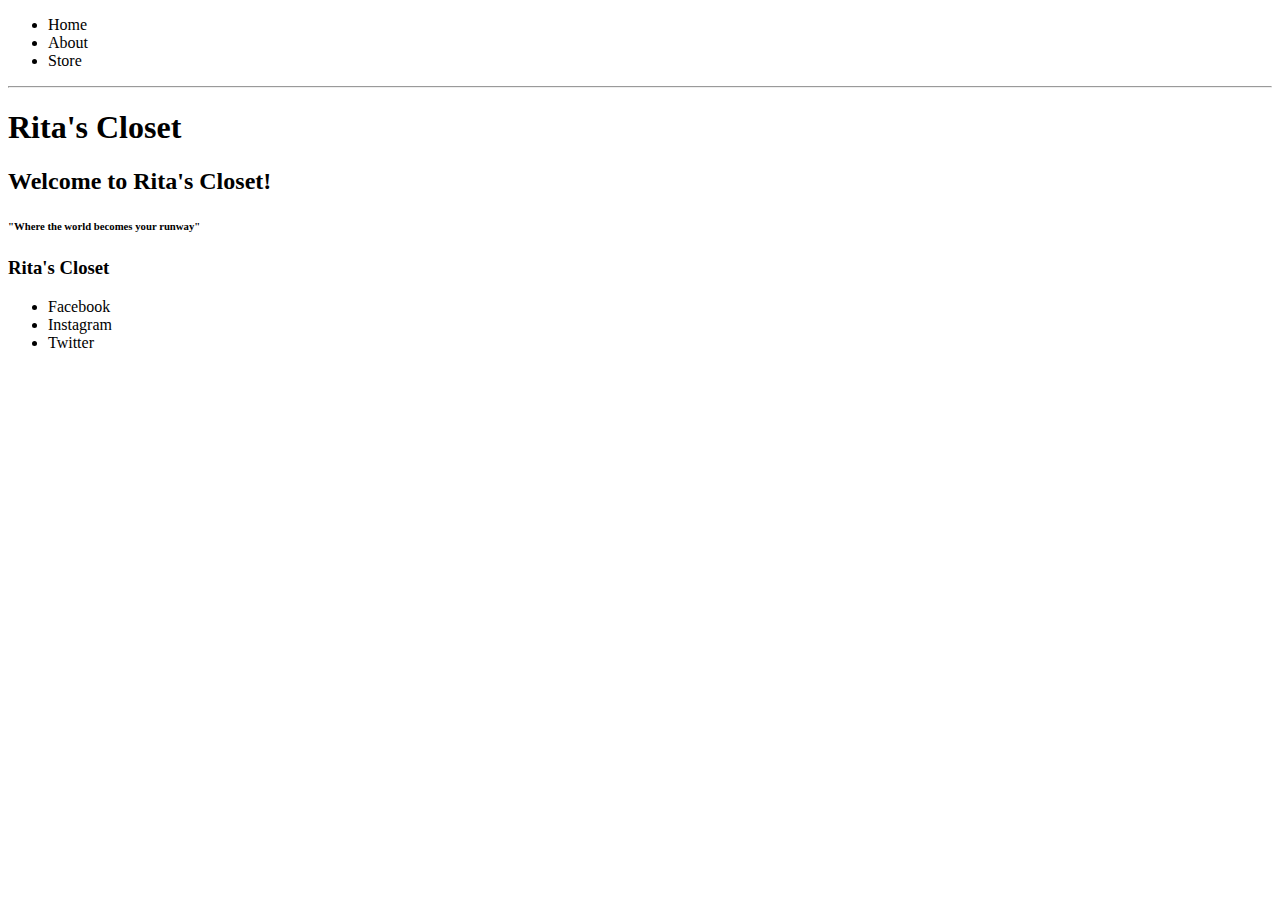
==== index.html @ 2bf012ec "starting mock site for Rita" ====
<!DOCTYPE html>
<!--[if lt IE 7]>      <html class="no-js lt-ie9 lt-ie8 lt-ie7"> <![endif]-->
<!--[if IE 7]>         <html class="no-js lt-ie9 lt-ie8"> <![endif]-->
<!--[if IE 8]>         <html class="no-js lt-ie9"> <![endif]-->
<!--[if gt IE 8]>      <html class="no-js"> <!--<![endif]-->
<html>

<head>
    <meta charset="utf-8">
    <meta http-equiv="X-UA-Compatible" content="IE=edge">
    <title>Rita's Closet-Home</title>
    <meta name="description" content="">
    <meta name="viewport" content="width=device-width, initial-scale=1">
    <link rel="stylesheet" href="style.css">
</head>

<body>
    <!--[if lt IE 7]>
            <p class="browsehappy">You are using an <strong>outdated</strong> browser. Please <a href="#">upgrade your browser</a> to improve your experience.</p>
        <![endif]-->
    <header>
        <nav>
            <ul>
                <li>Home</li>
                <li>About</li>
                <li>Store</li>
            </ul>
        </nav>
        <hr>
        <h1>Rita's Closet</h1>

    </header>
    <section>
        <h2>Welcome to Rita's Closet!</h2>
        <h6>"Where the world becomes your runway"</h6>

    </section>
    <footer>
        <h3>Rita's Closet</h3>
        <ul>
            <li>Facebook</li>
            <li>Instagram</li>
            <li>Twitter</li>
        </ul>
    </footer>

    <script src="script.js" async defer></script>
</body>

</html>
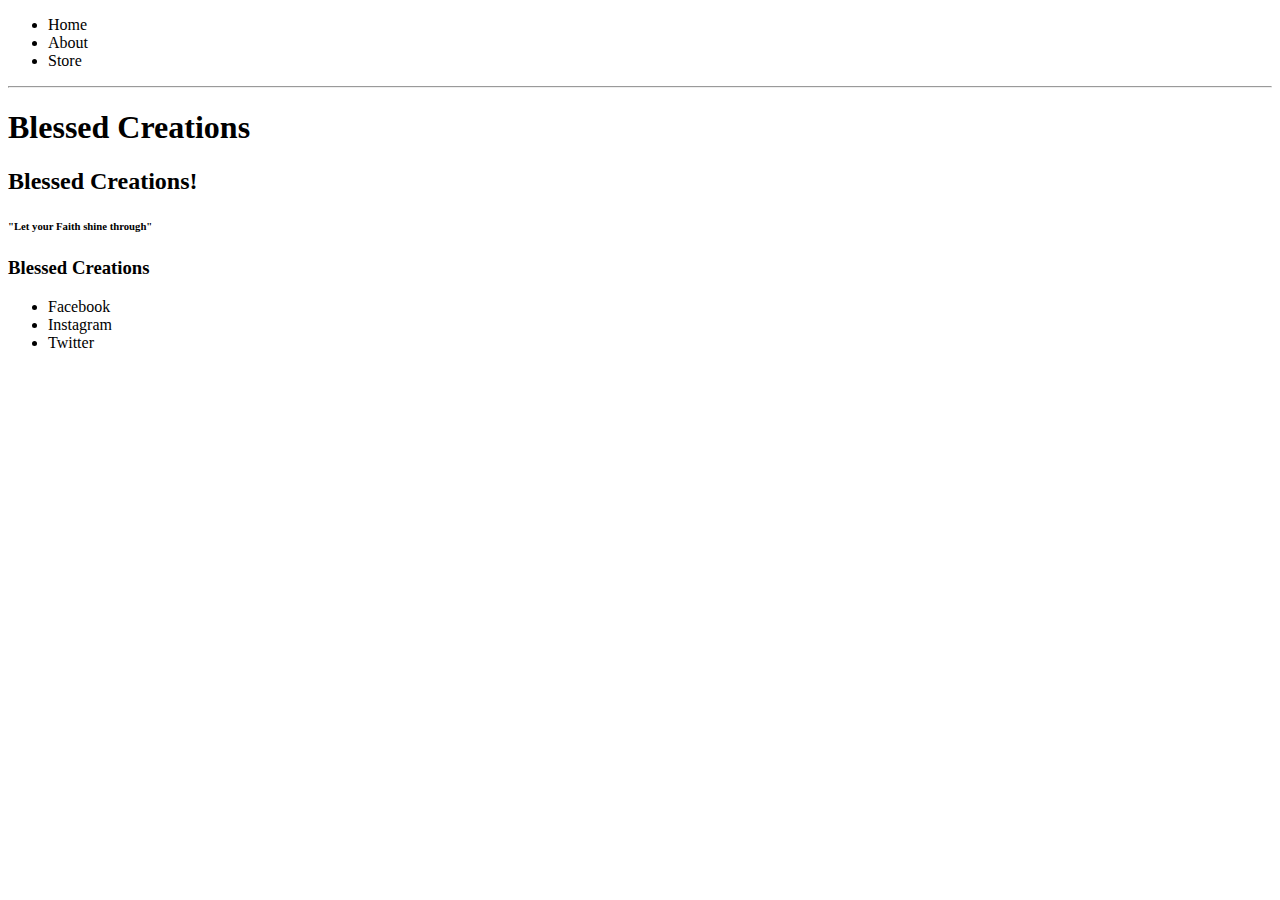
==== commit edfa8fc8: "added new photos and changed name to blessed creations" ====
--- a/index.html
+++ b/index.html
@@ -8,7 +8,7 @@
 <head>
     <meta charset="utf-8">
     <meta http-equiv="X-UA-Compatible" content="IE=edge">
-    <title>Rita's Closet-Home</title>
+    <title>Blessed Creations-Home</title>
     <meta name="description" content="">
     <meta name="viewport" content="width=device-width, initial-scale=1">
     <link rel="stylesheet" href="style.css">
@@ -27,16 +27,16 @@
             </ul>
         </nav>
         <hr>
-        <h1>Rita's Closet</h1>
+        <h1>Blessed Creations</h1>
 
     </header>
     <section>
-        <h2>Welcome to Rita's Closet!</h2>
-        <h6>"Where the world becomes your runway"</h6>
+        <h2>Blessed Creations!</h2>
+        <h6>"Let your Faith shine through"</h6>
 
     </section>
     <footer>
-        <h3>Rita's Closet</h3>
+        <h3>Blessed Creations</h3>
         <ul>
             <li>Facebook</li>
             <li>Instagram</li>
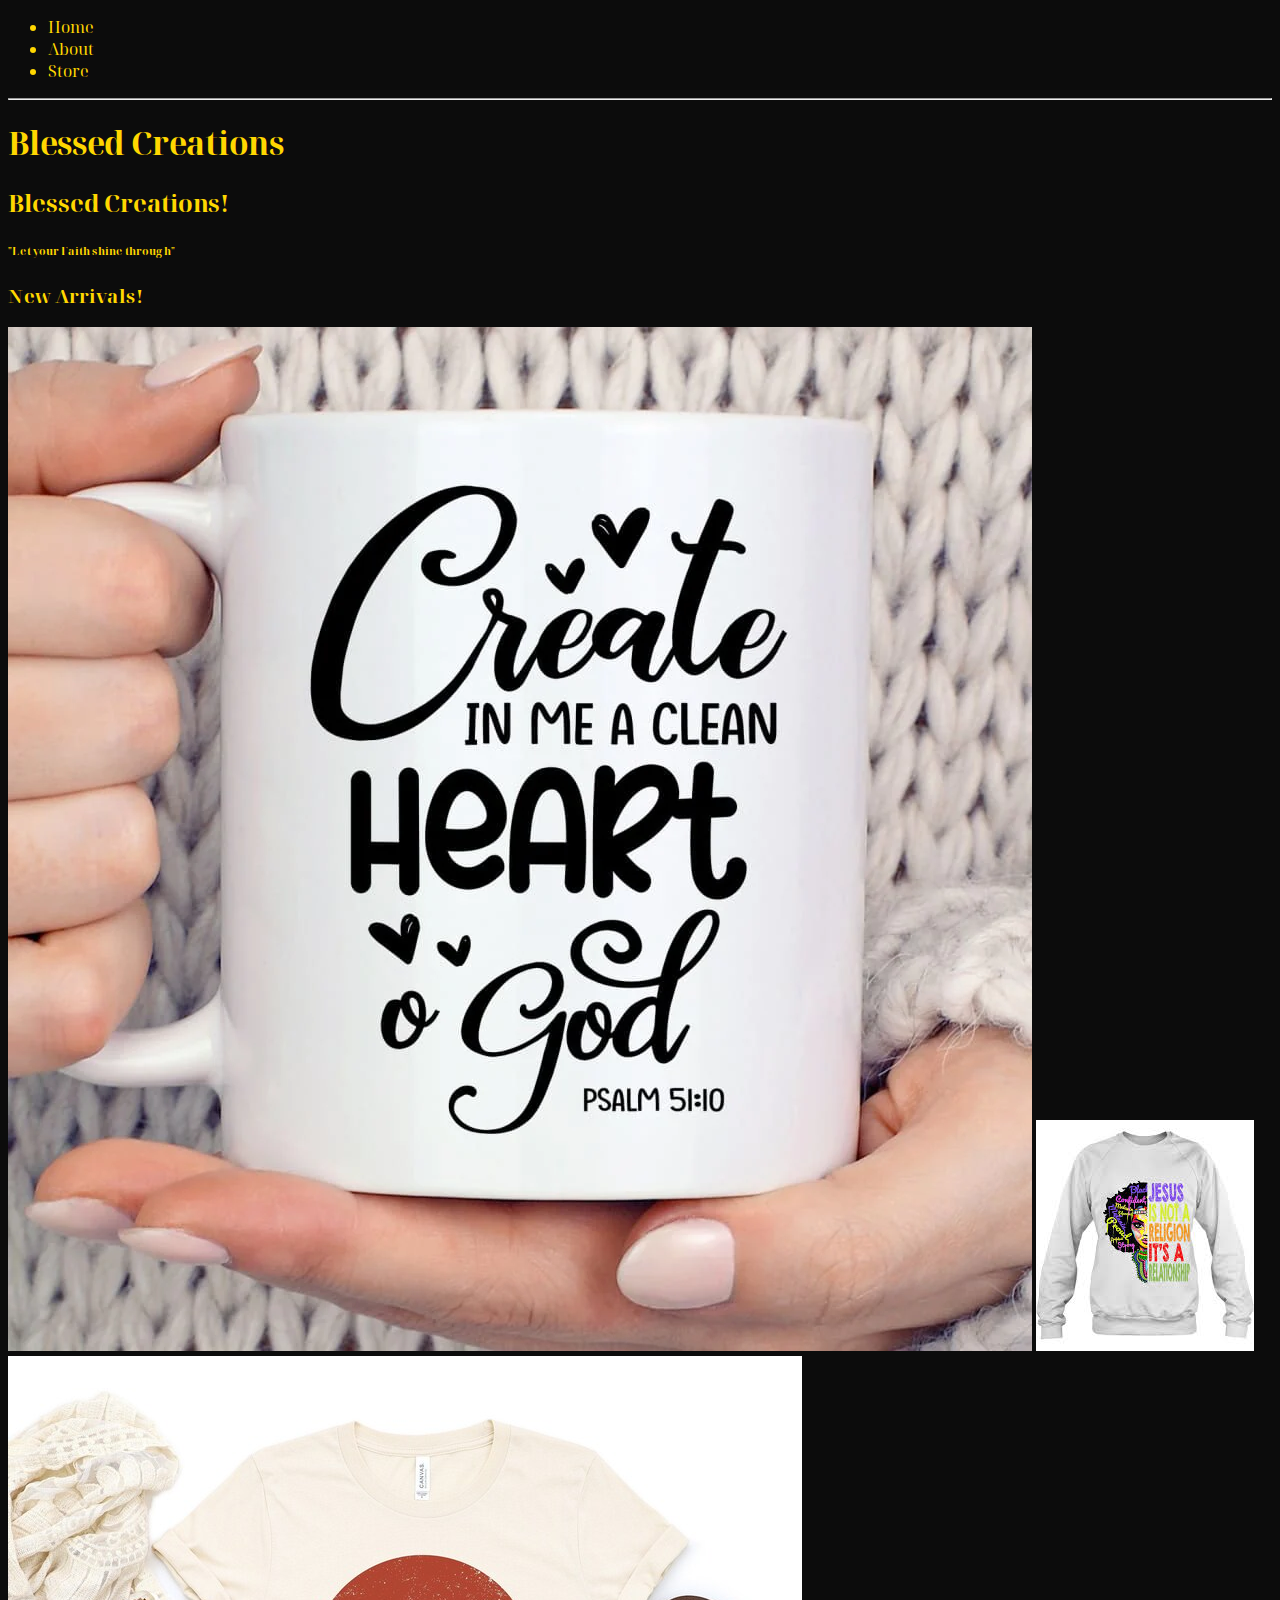
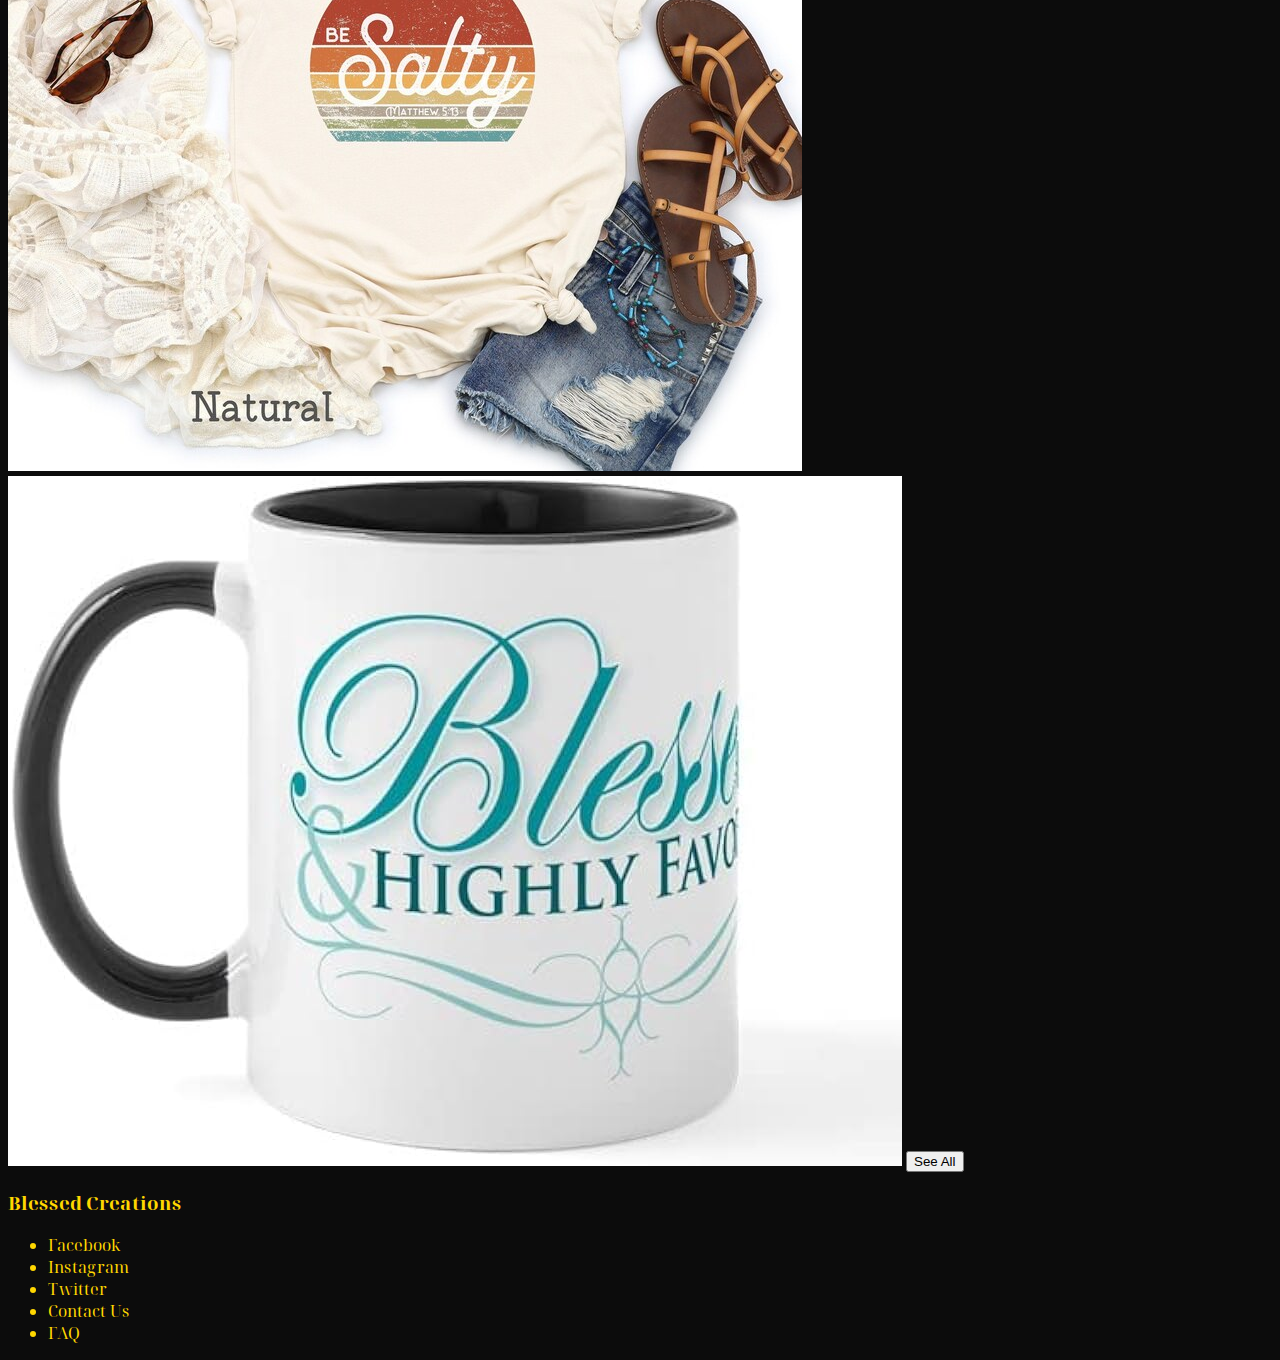
==== commit 7d0865b8: "added content to store page" ====
--- a/index.html
+++ b/index.html
@@ -12,6 +12,10 @@
     <meta name="description" content="">
     <meta name="viewport" content="width=device-width, initial-scale=1">
     <link rel="stylesheet" href="style.css">
+    <link rel="preconnect" href="https://fonts.googleapis.com">
+    <link rel="preconnect" href="https://fonts.gstatic.com" crossorigin>
+    <link href="https://fonts.googleapis.com/css2?family=Noto+Serif+Display:ital,wght@0,500;1,700&display=swap"
+        rel="stylesheet">
 </head>
 
 <body>
@@ -19,6 +23,7 @@
             <p class="browsehappy">You are using an <strong>outdated</strong> browser. Please <a href="#">upgrade your browser</a> to improve your experience.</p>
         <![endif]-->
     <header>
+        <!--change background image for header-->
         <nav>
             <ul>
                 <li>Home</li>
@@ -33,7 +38,18 @@
     <section>
         <h2>Blessed Creations!</h2>
         <h6>"Let your Faith shine through"</h6>
+        <!--have the logo superimposed behind tag line-->
+        <h3>New Arrivals!</h3>
+        <!--have carousel of photos-->
+        <img src="images/create-mug.jpg">
+        <img src="images/jesus_ss.jpg">
+        <img src="images/salty.jpg">
+        <img src="images/higly-favored-mug.jpg">
 
+        <button>See All</button>
+        <!--button links to store page-->
+
+        <!--eventually add carousel of 4 star and up reviews-->
     </section>
     <footer>
         <h3>Blessed Creations</h3>
@@ -41,6 +57,8 @@
             <li>Facebook</li>
             <li>Instagram</li>
             <li>Twitter</li>
+            <li>Contact Us</li>
+            <li>FAQ</li>
         </ul>
     </footer>
 
--- a/style.css
+++ b/style.css
@@ -0,0 +1,5 @@
+body {
+    background-color: rgb(12, 12, 12);
+    color: gold;
+    font-family: 'Noto Serif Display', serif;
+}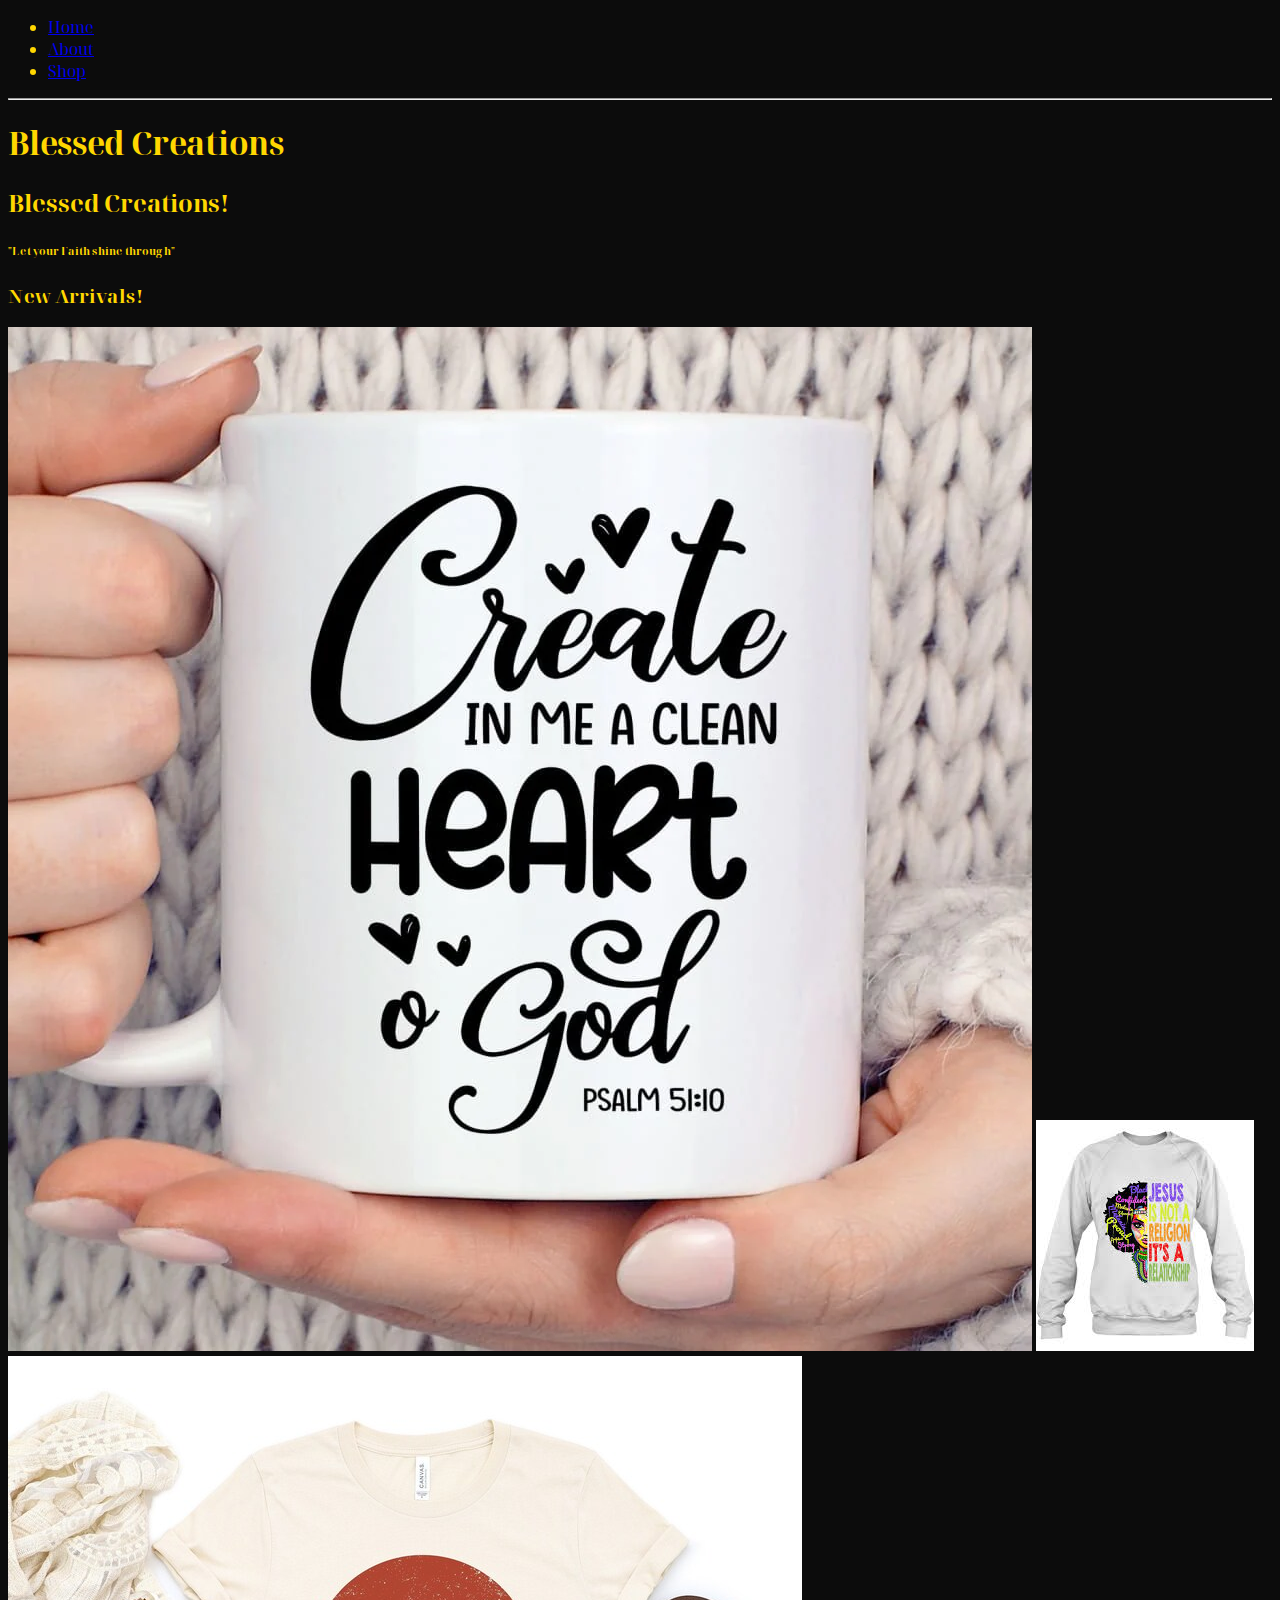
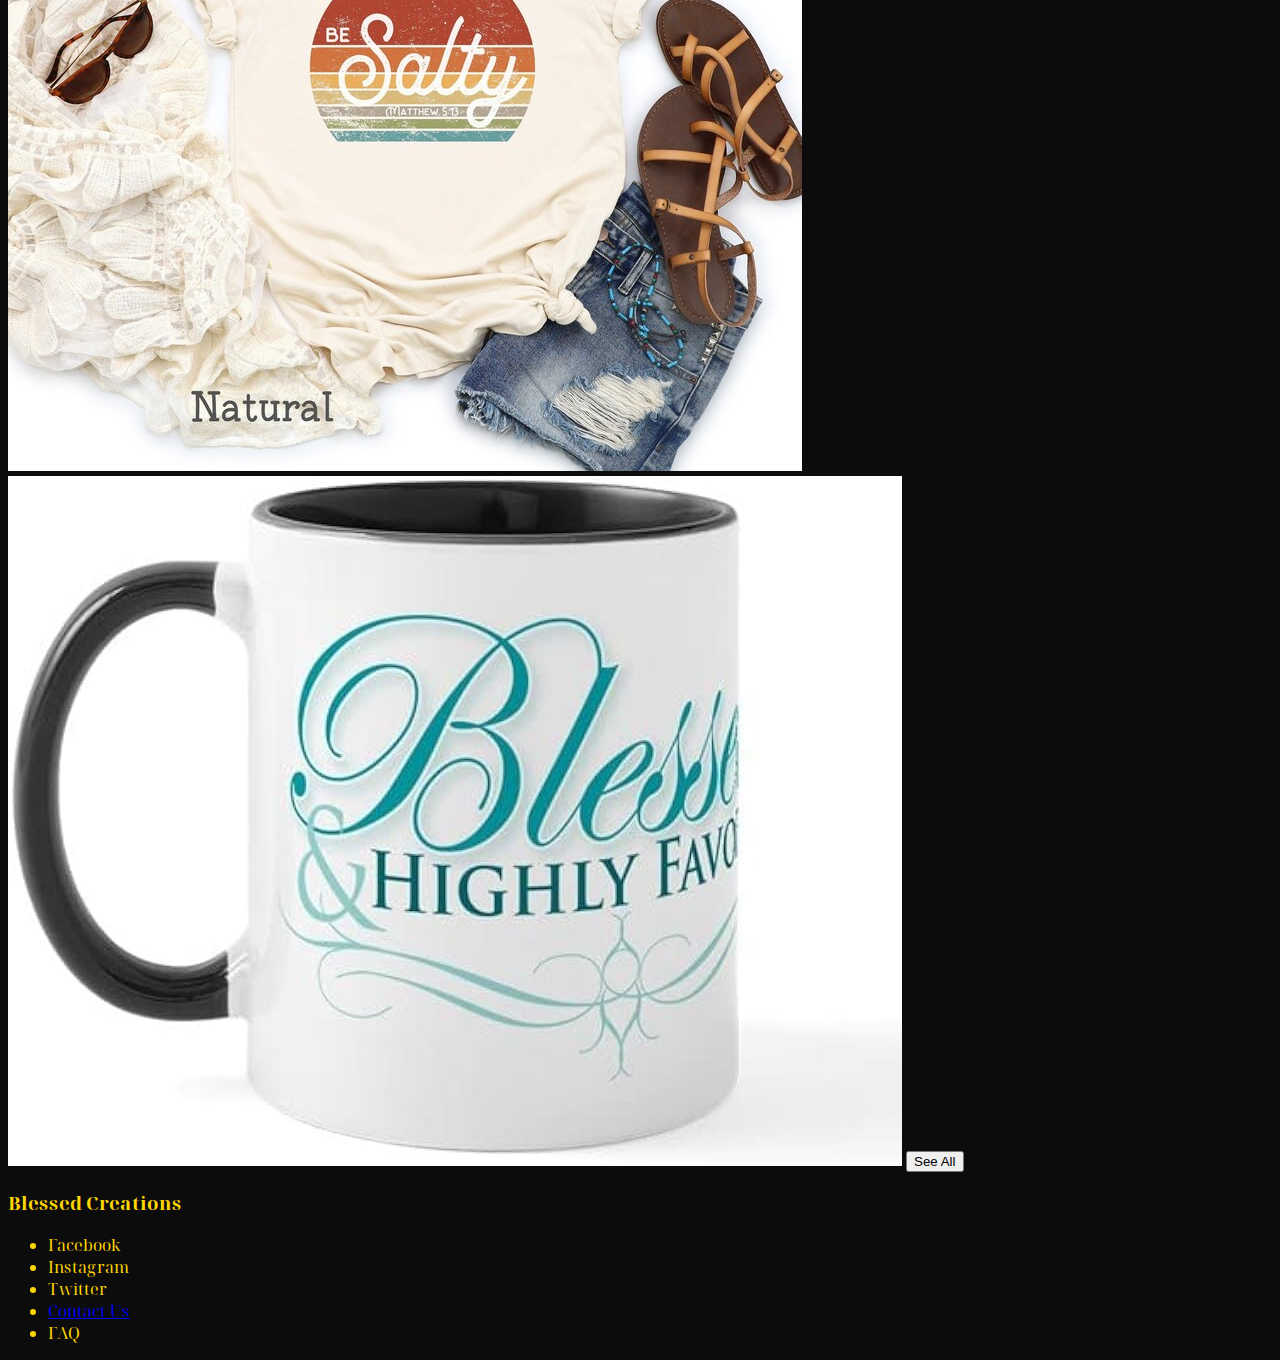
==== commit e7b89a8f: "added some notes" ====
--- a/index.html
+++ b/index.html
@@ -26,9 +26,9 @@
         <!--change background image for header-->
         <nav>
             <ul>
-                <li>Home</li>
-                <li>About</li>
-                <li>Store</li>
+                <li><a href="index.html">Home</a></li>
+                <li><a href="about.html">About</a></li>
+                <li><a href="store.html">Shop</a></li>
             </ul>
         </nav>
         <hr>
@@ -57,7 +57,7 @@
             <li>Facebook</li>
             <li>Instagram</li>
             <li>Twitter</li>
-            <li>Contact Us</li>
+            <li><a href="contact.html">Contact Us</a></li>
             <li>FAQ</li>
         </ul>
     </footer>
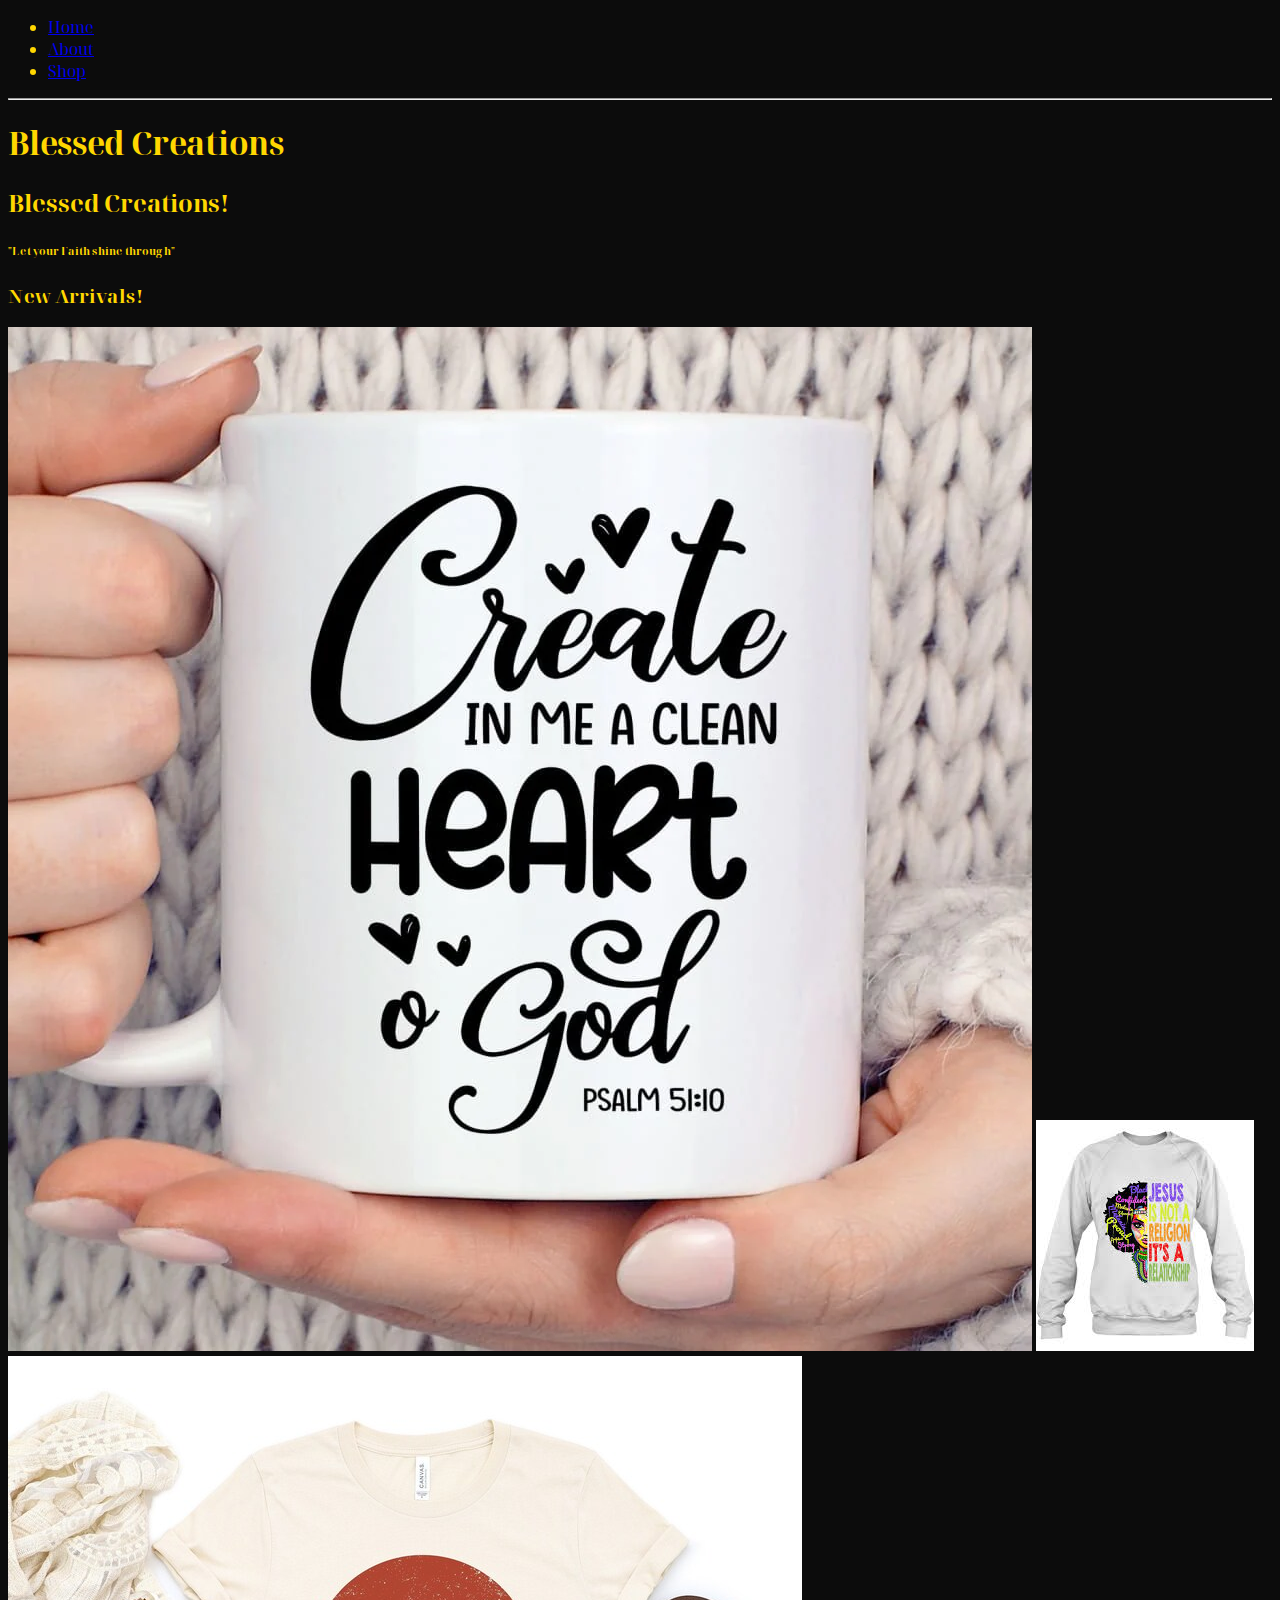
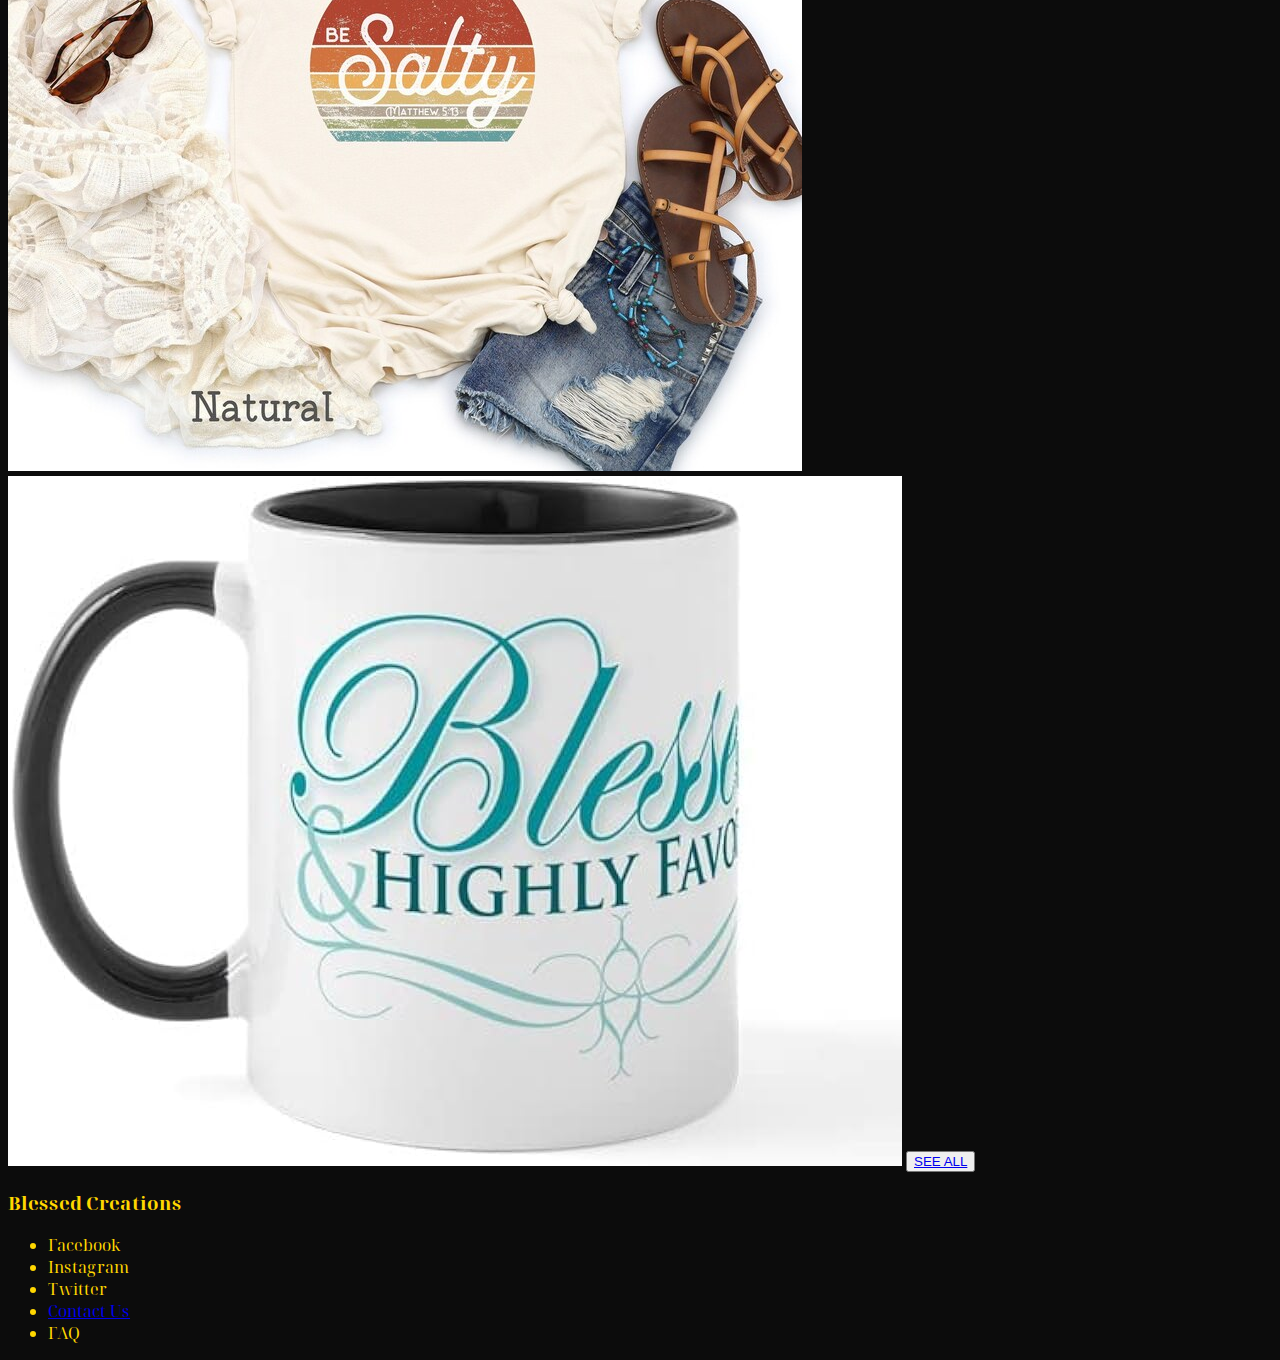
==== commit 75a7514f: "minor changes-Arthur" ====
--- a/index.html
+++ b/index.html
@@ -26,9 +26,9 @@
         <!--change background image for header-->
         <nav>
             <ul>
-                <li><a href="index.html">Home</a></li>
-                <li><a href="about.html">About</a></li>
-                <li><a href="store.html">Shop</a></li>
+                <li><a href="index.html" target="_blank">Home</a></li>
+                <li><a href="about.html" target="_blank">About</a></li>
+                <li><a href="store.html" target="_blank">Shop</a></li>
             </ul>
         </nav>
         <hr>
@@ -46,18 +46,19 @@
         <img src="images/salty.jpg">
         <img src="images/higly-favored-mug.jpg">
 
-        <button>See All</button>
+        <button><a href="store.html">SEE ALL</a></button>
         <!--button links to store page-->
 
         <!--eventually add carousel of 4 star and up reviews-->
     </section>
     <footer>
+        <!--add links for the ssm sites-;use target='_blank'-->
         <h3>Blessed Creations</h3>
         <ul>
             <li>Facebook</li>
             <li>Instagram</li>
             <li>Twitter</li>
-            <li><a href="contact.html">Contact Us</a></li>
+            <li><a href="contact.html" target="_blank">Contact Us</a></li>
             <li>FAQ</li>
         </ul>
     </footer>
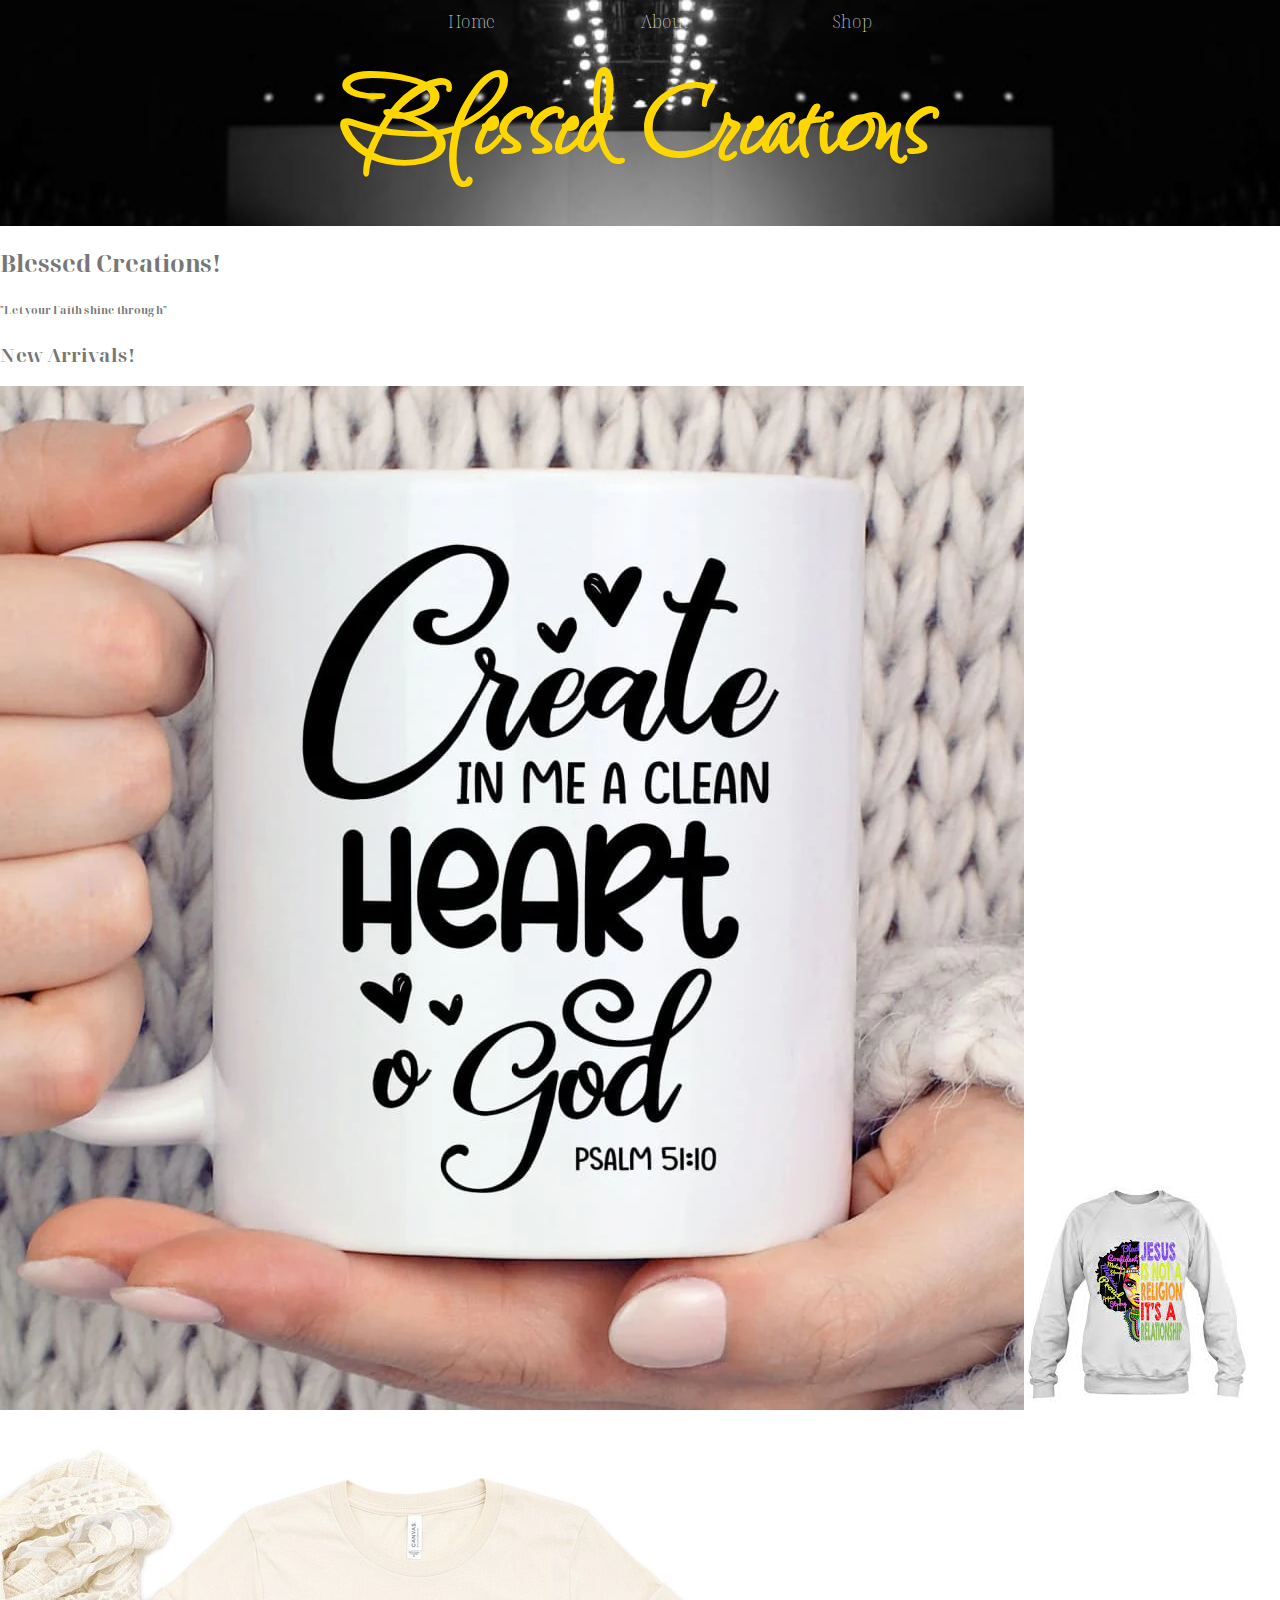
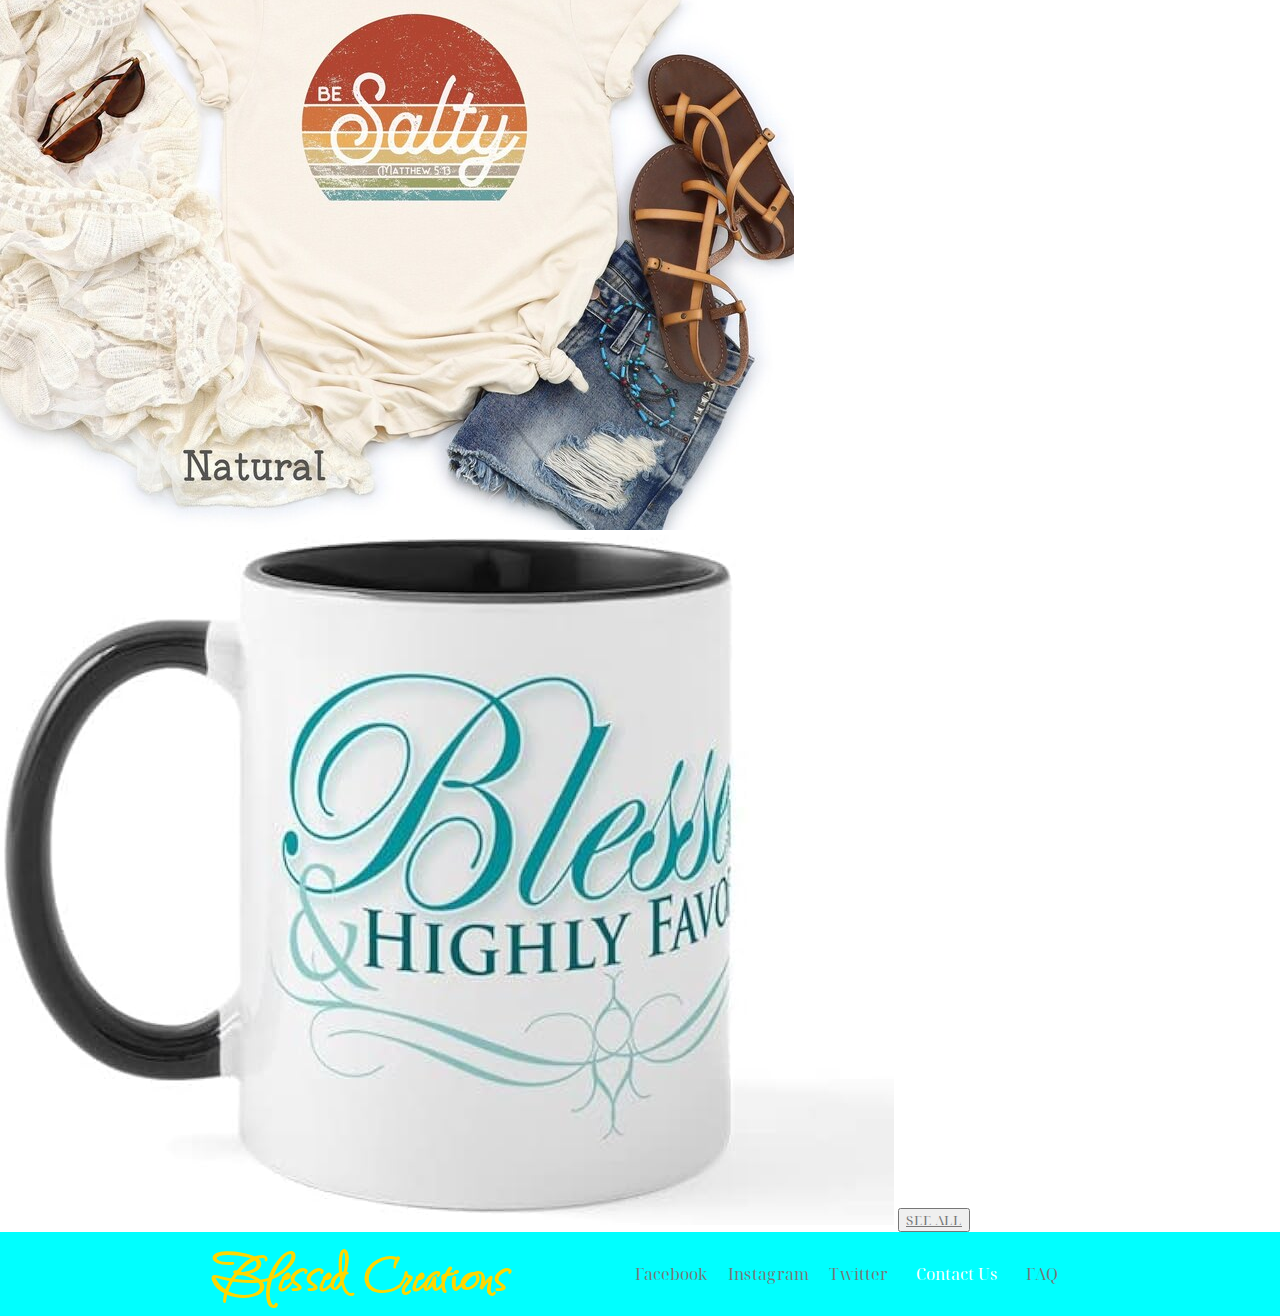
==== commit ed95b45f: "updated header and footer on all pages" ====
--- a/index.html
+++ b/index.html
@@ -22,17 +22,17 @@
     <!--[if lt IE 7]>
             <p class="browsehappy">You are using an <strong>outdated</strong> browser. Please <a href="#">upgrade your browser</a> to improve your experience.</p>
         <![endif]-->
-    <header>
+    <header class="main-header">
         <!--change background image for header-->
-        <nav>
+        <nav class="nav main-nav">
             <ul>
                 <li><a href="index.html" target="_blank">Home</a></li>
                 <li><a href="about.html" target="_blank">About</a></li>
                 <li><a href="store.html" target="_blank">Shop</a></li>
             </ul>
         </nav>
-        <hr>
-        <h1>Blessed Creations</h1>
+
+        <h1 class="brand-name brand-name-lg">Blessed Creations</h1>
 
     </header>
     <section>
@@ -51,16 +51,18 @@
 
         <!--eventually add carousel of 4 star and up reviews-->
     </section>
-    <footer>
+    <footer class="main-footer">
         <!--add links for the ssm sites-;use target='_blank'-->
-        <h3>Blessed Creations</h3>
-        <ul>
-            <li>Facebook</li>
-            <li>Instagram</li>
-            <li>Twitter</li>
-            <li><a href="contact.html" target="_blank">Contact Us</a></li>
-            <li>FAQ</li>
-        </ul>
+        <div class="container main-footer-container">
+            <h3 class="brand-name">Blessed Creations</h3>
+            <ul class="nav footer-nav">
+                <li>Facebook</li>
+                <li>Instagram</li>
+                <li>Twitter</li>
+                <li><a href="contact.html" target="_blank">Contact Us</a></li>
+                <li>FAQ</li>
+            </ul>
+        </div>
     </footer>
 
     <script src="script.js" async defer></script>
--- a/style.css
+++ b/style.css
@@ -1,5 +1,113 @@
-body {
+/* body {
     background-color: rgb(12, 12, 12);
     color: gold;
     font-family: 'Noto Serif Display', serif;
+} */
+@import url('https://fonts.googleapis.com/css2?family=Fuggles&family=Noto+Serif+Display:ital,wght@0,500;1,700&display=swap');
+
+* {
+    box-sizing: border-box;
+    font-family: 'Noto Serif Display', serif;
+    color: #777;
+}
+
+html,
+body {
+    margin: 0;
+    padding: 0;
+
+}
+
+.nav ul {
+    margin: 0;
+}
+
+.nav li {
+    display: inline;
+}
+
+.nav a {
+    display: inline-block;
+    padding: .5em;
+    color: white;
+    text-decoration: none;
+}
+
+.main-nav {
+    text-align: center;
+    font-size: 1.1em;
+    font-weight: lighter;
+    border-bottom: 1px, solid, rgb(255, 255, 255);
+}
+
+.main-nav li {
+    padding: 0 5%;
+}
+
+.nav a:hover {
+    background-color: rgba(255, 255, 255, .3);
+}
+
+.main-header {
+    background-image: url("images/runway-bg.jpg");
+    background-size: cover;
+    padding-bottom: 30px;
+}
+
+.brand-name {
+    text-align: center;
+    margin: 0;
+    font-size: 4em;
+    font-family: 'Fuggles', cursive;
+    color: gold;
+}
+
+.brand-name-lg {
+    font-size: 8em;
+}
+
+.content-section {
+    margin: 1em;
+
+}
+
+.container {
+    max-width: 900px;
+    margin: 0 auto;
+    padding: 0 1.5em;
+}
+
+.section-header {
+    font-weight: normal;
+    color: #333;
+    text-align: center;
+    font-size: 2em;
+}
+
+.about-image {
+    float: left;
+    height: 200px;
+    width: 200px;
+    margin: 15px;
+    border-radius: 50%;
+}
+
+.main-footer {
+    background-color: aqua;
+    columns: white;
+    padding: .25em 0;
+}
+
+.main-footer-container {
+    display: flex;
+    align-items: center;
+}
+
+.main-footer-container ul {
+    flex-grow: 1;
+    text-align: end;
+}
+
+.footer-nav li {
+    padding: 0 .5em
 }